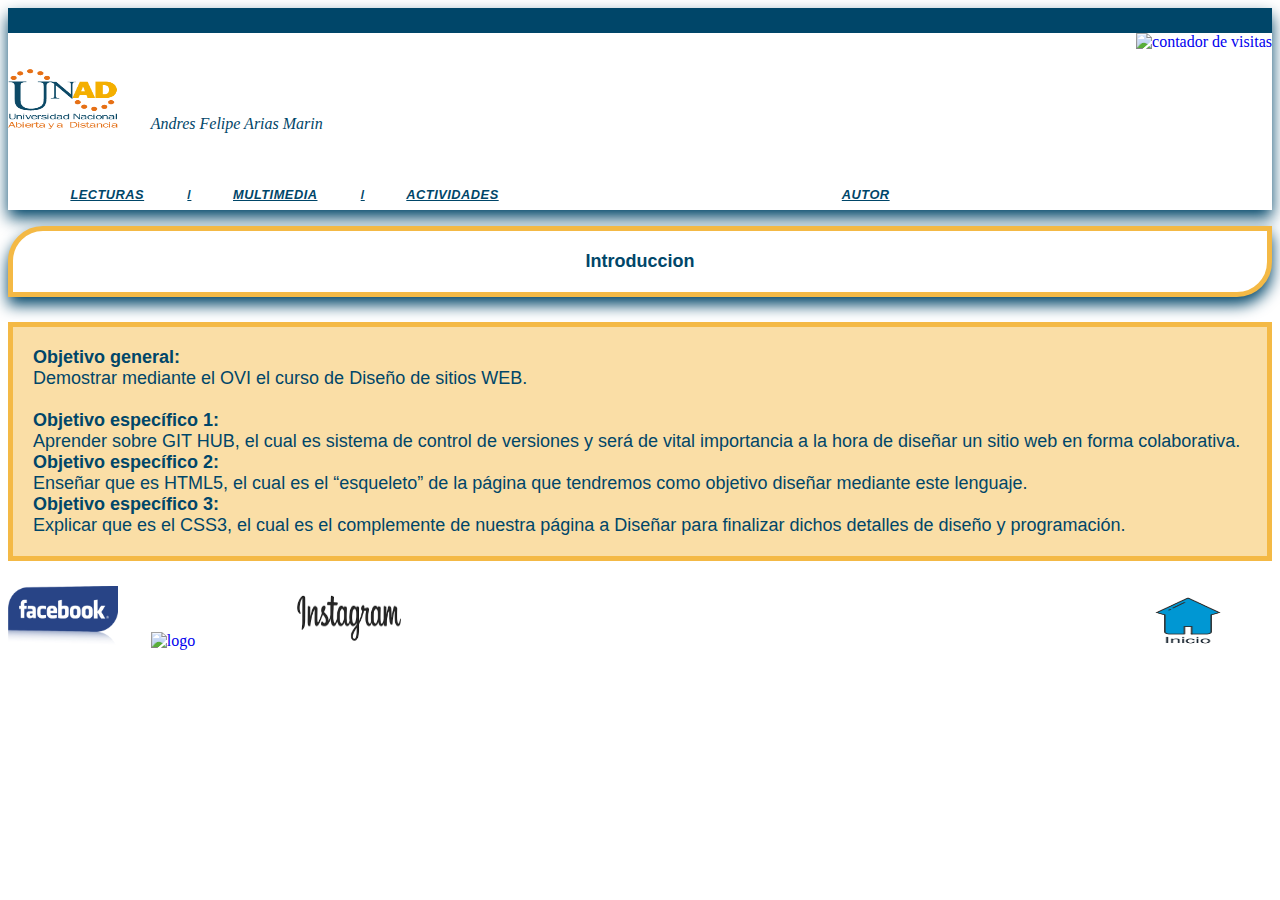
==== index.html @ bb0c7095 "Initial commit" ====
<!DOCTYPE html>
<html lang="es">
<head>
	<meta charset="utf-8">
	<title>Inicio</title>
	<link rel="stylesheet" href="css/menu.css">
</head>
<body>
<header>
<a href="http://www.websmultimedia.com/contador-de-visitas-gratis" title="Contador De Visitas Gratis" align="right" text-align="right">
<img style="border: 0px solid; display: inline;" alt="contador de visitas" src="http://www.websmultimedia.com/contador-de-visitas.php?id=250667" align="right" text-align="right"></a><br><a href='http://www.websmultimedia.com/contador-de-visitas-gratis' align="right" align-text="right"></a><br>

  <div class="grid-container grid-container-padded">
    <div class="grid-x">
      <img class="logo" src="img/Logo_unad.png" alt="logo">
      <i class="zmdi zmdi-menu show-for-small-only responsive-menu"><span class="show-for-sr">Andres Felipe Arias Marin</span></i>
      <ul class="menu medium-auto cell">
        <li aria-haspopup="true">
          <a href="#"><i class="zmdi zmdi-plus plus-icon show-for-small-only"><span class="show-for-sr">Lecturas</span></i></a>
          <ul aria-hidden="true" aria-label="submenu" class="submenu">
            <li><a href="HTML5.html">HTML5</a></li>
            <li><a href="css3.html">Css3</a></li>
            <li><a href="github.html">GitHub</a></li>
            <li><a href="sublime.html">Sublime Text</a></li>
            <li><a href="Sintaxis.html">Sintaxis</a></li>
          </ul>
        </li>
        <li>
          <a href="#"><i class="zmdi zmdi-plus plus-icon show-for-small-only"><span class="show-for-sr">Multimedia</span></i></a>
          <ul aria-hidden="true" aria-label="submenu" class="submenu">
            <li><a href="consejos.html">Consejos para una WEB</a></li>
            <li><a href="vsintaxis.html">Sintaxis</a></li>
            </ul>
        </li>
        <li>
          <a href="#"><i class="zmdi zmdi-plus plus-icon show-for-small-only"><span class="show-for-sr">Actividades</span></i></a>
          <ul aria-hidden="true" aria-label="submenu" class="submenu">
            <li><a href="negrilla.html">Texto Negrilla HTML</a></li>
            <li><a href="salto.html">Salto de Carro HTML</a></li>
            <li><a href="logo.html">Centrar Texto</a></li>            
          </ul>
        </li>
        <li>
			<a href="#"><i class="zmdi zmdi-plus plus-icon show-for-small-only"><span class="show-for-sr">Autor</span></i></a>
          	<ul aria-hidden="true" aria-label="submenu" class="submenu">
            <li><a href="desarrollador.html">Pagina Desarrollada por</a></li>
            </ul>
        </li>


      </ul>
    </div> <!-- /.grid-x -->
  </div> <!-- /.grid-container -->
</header> <!-- /header -->
<div class="caja"><b>Introduccion</b></div>
<div class="cajat"><b>Objetivo general:</b>
<br>Demostrar mediante el OVI el curso de Diseño de sitios WEB.</br>

<br><b>Objetivo específico 1:</b></br>
Aprender sobre GIT HUB, el cual es sistema de control de versiones y será de vital importancia a la hora de diseñar un sitio web en forma colaborativa. 

<br><b>Objetivo específico 2:</b></br>
Enseñar que es HTML5, el cual es el “esqueleto” de la página que tendremos como objetivo diseñar mediante este lenguaje.

<br><b>Objetivo específico 3:</b></br>
Explicar que es el CSS3, el cual es el complemente de nuestra página a Diseñar para finalizar dichos detalles de diseño y programación.
</div>
<footer>

<a href="https://web.facebook.com/"><img class="logo" src="img/Facebook.png" alt="logo"></a>	
<a href="https://twitter.com/UniversidadUNAD"><img class="logo" src="img/Twitter.png" alt="logo"></a>
<a href="https://www.instagram.com/?hl=es-la"><img class="logo" src="img/Instagram.png" alt="logo"></a>
<a href="index.html"><img class="logo" src="img/home.png" alt="logo" align="right"></a>


</footer>


	<script src="js/menu"></script>
	
</body>

</html>
---- css/menu.css ----
header {
    background: #fff;
    border-top: 25px solid #004669;
    box-shadow: 0 8px 15px #004669;
    color: #004669;
}
header .logo {
  display: inline-block;
  height: 60px;
  margin: 0;
  padding: 0 1.8rem 0 0;
  width: 110px;
}
header .logohome {
  display: inline-block;
  height: 15px;
  margin: 0;
  padding: 0 1.8rem 0 0;
  width: 30px;
  margin-bottom: 50px;
}
header .responsive-menu {
  cursor: pointer;
  display: inline-block;
  margin: auto 0 auto auto;
}
header .menu {
  display: none;
  width: 90%;
  font-family: sans-serif;
}
header .menu li {
  display: block;
  font-size: 0.8rem;
  font-weight: bold;
  letter-spacing: 0.04em;
  position: relative;
}
header .menu li a {
  color: #004669;
  display: flex;
  padding: 0.5rem 0;
  text-transform: uppercase;
}
header .menu li a .plus-icon {
  margin-left: auto;
  padding: 0 0.2rem;
}
header .menu li .submenu {
  background: #ffffff;
  display: none;
  margin: 0;
  min-width: 160px;
  padding: 0;
  position: relative;
  z-index: 1;
  font-family: sans-serif;
}
header .menu li .submenu li {
  display: block;
}
header .menu li .submenu li:hover {
  background:  #F4B945;
}
header .menu li .submenu li a {
  padding: 0.6rem 0.5rem;
  text-transform: none;
}
header .menu li .submenu .search {
  padding: 0.3rem 0.5rem 0.6rem;
}
header .menu li .submenu .search:hover {
  background: none;
}
header .menu li .submenu .search [type=text] {
  height: 1.7rem;
  margin: 0.5rem 0 0;
}

/* Medium and up */
@media screen and (min-width: 40em) {
  header .menu {
    display: flex;
  }
  header .menu li a {
    padding: 2.4rem 1.2rem 0.5rem;
  }
  header .menu li a:after {
    content: '/';
    padding: 0 0 0 2.5rem;
  }
  header .menu li .submenu {
    box-shadow: 0px 2px 10px 0px rgba(0, 0, 0, 0.2);
    position: absolute;
    width: auto;
  }
  header .menu li .submenu li a:after {
    content: '';
    padding: 0;
  }
  header .menu li:hover ul {
    display: block;
  }
  header .menu li:nth-child(3) a:after {
    content: '';
    padding: 0;
  }
  header .menu li:last-child {
    margin-left: auto;
  }
  header .menu li:last-child a:after {
    content: '';
    padding: 0;
  }
}
/* Large and up */
/* Foundation Overrides */
.grid-container {
  max-width: 60em;
}

.caja {

font-family: Century Gothic,CenturyGothic,AppleGothic,sans-serif;

color: #004669;

font-size: 18px;

font-weight: 400;

text-align: center;

background: #ffffff;

margin: 0 0 25px;

overflow: hidden;

padding: 20px;

border-radius: 35px 0px 35px 0px;

-moz-border-radius: 35px 0px 35px 0px;

-webkit-border-radius: 35px 0px 35px 0px;

border: 5px solid #F4B945;

box-shadow: 0 8px 15px #004669;

}

.cajat {

font-family: sans-serif;

font-size: 18px;

font-weight: 400;

color: #004669;

background: #f4b9457a;

margin: 0 0 25px;

overflow: hidden;

padding: 20px;

border: 5px solid #F4B945;

}

footer {
    background: #fff;
}
footer .logo {
  display: inline-block;
  height: 60px;
  margin: 0;
  padding: 0 1.8rem 0 0;
  width: 110px;
}
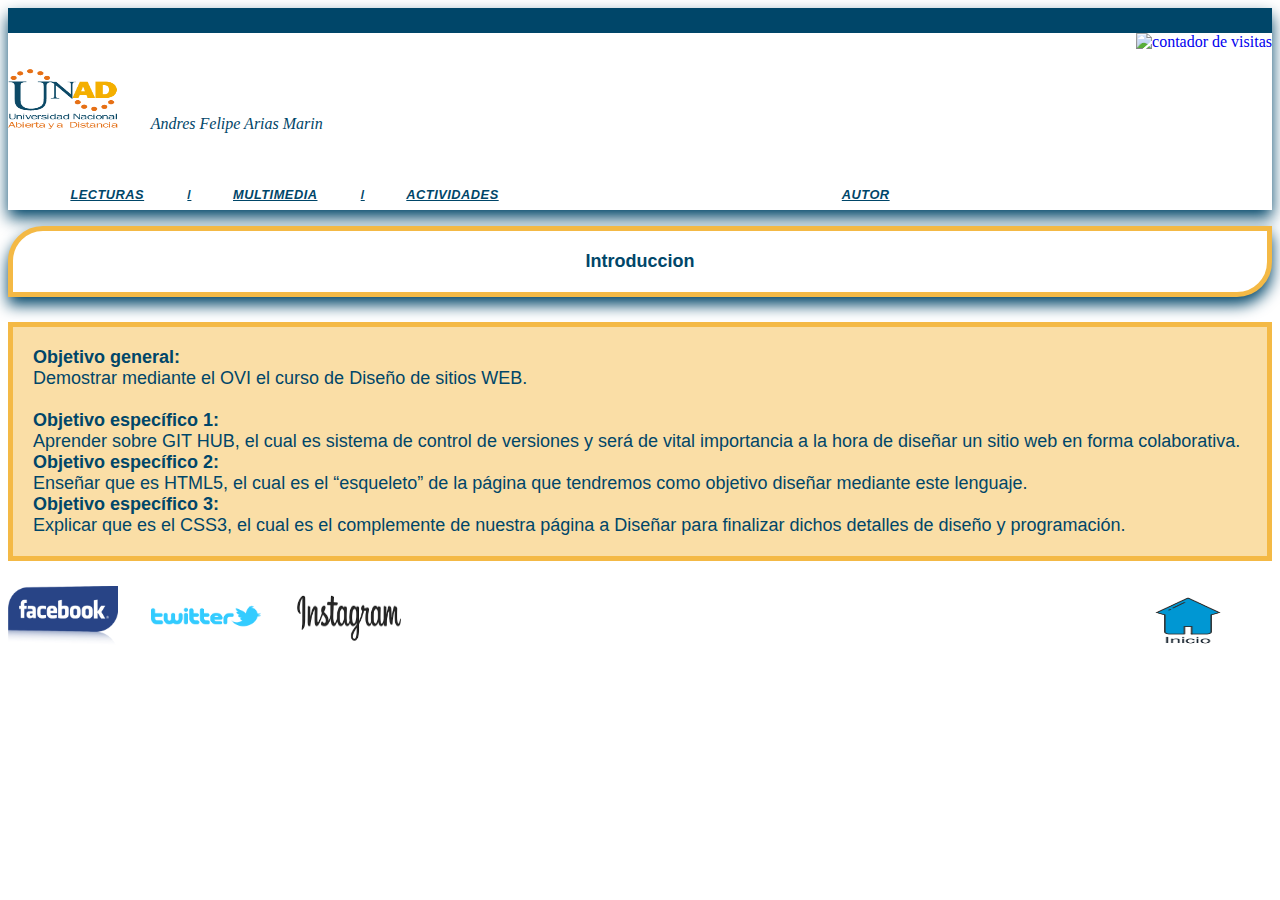
==== commit 624d8060: "cambio twitter" ====
--- a/index.html
+++ b/index.html
@@ -37,7 +37,7 @@
           <ul aria-hidden="true" aria-label="submenu" class="submenu">
             <li><a href="negrilla.html">Texto Negrilla HTML</a></li>
             <li><a href="salto.html">Salto de Carro HTML</a></li>
-            <li><a href="logo.html">Centrar Texto</a></li>            
+            <li><a href="logo.html">Centrar Texto</a></li>
           </ul>
         </li>
         <li>
@@ -57,7 +57,7 @@
 <br>Demostrar mediante el OVI el curso de Diseño de sitios WEB.</br>
 
 <br><b>Objetivo específico 1:</b></br>
-Aprender sobre GIT HUB, el cual es sistema de control de versiones y será de vital importancia a la hora de diseñar un sitio web en forma colaborativa. 
+Aprender sobre GIT HUB, el cual es sistema de control de versiones y será de vital importancia a la hora de diseñar un sitio web en forma colaborativa.
 
 <br><b>Objetivo específico 2:</b></br>
 Enseñar que es HTML5, el cual es el “esqueleto” de la página que tendremos como objetivo diseñar mediante este lenguaje.
@@ -67,8 +67,8 @@
 </div>
 <footer>
 
-<a href="https://web.facebook.com/"><img class="logo" src="img/Facebook.png" alt="logo"></a>	
-<a href="https://twitter.com/UniversidadUNAD"><img class="logo" src="img/Twitter.png" alt="logo"></a>
+<a href="https://web.facebook.com/"><img class="logo" src="img/Facebook.png" alt="logo"></a>
+<a href="https://twitter.com/UniversidadUNAD"><img class="logo" src="img/twitter.png" alt="logo"></a>
 <a href="https://www.instagram.com/?hl=es-la"><img class="logo" src="img/Instagram.png" alt="logo"></a>
 <a href="index.html"><img class="logo" src="img/home.png" alt="logo" align="right"></a>
 
@@ -77,7 +77,7 @@
 
 
 	<script src="js/menu"></script>
-	
+
 </body>
 
-</html>+</html>
